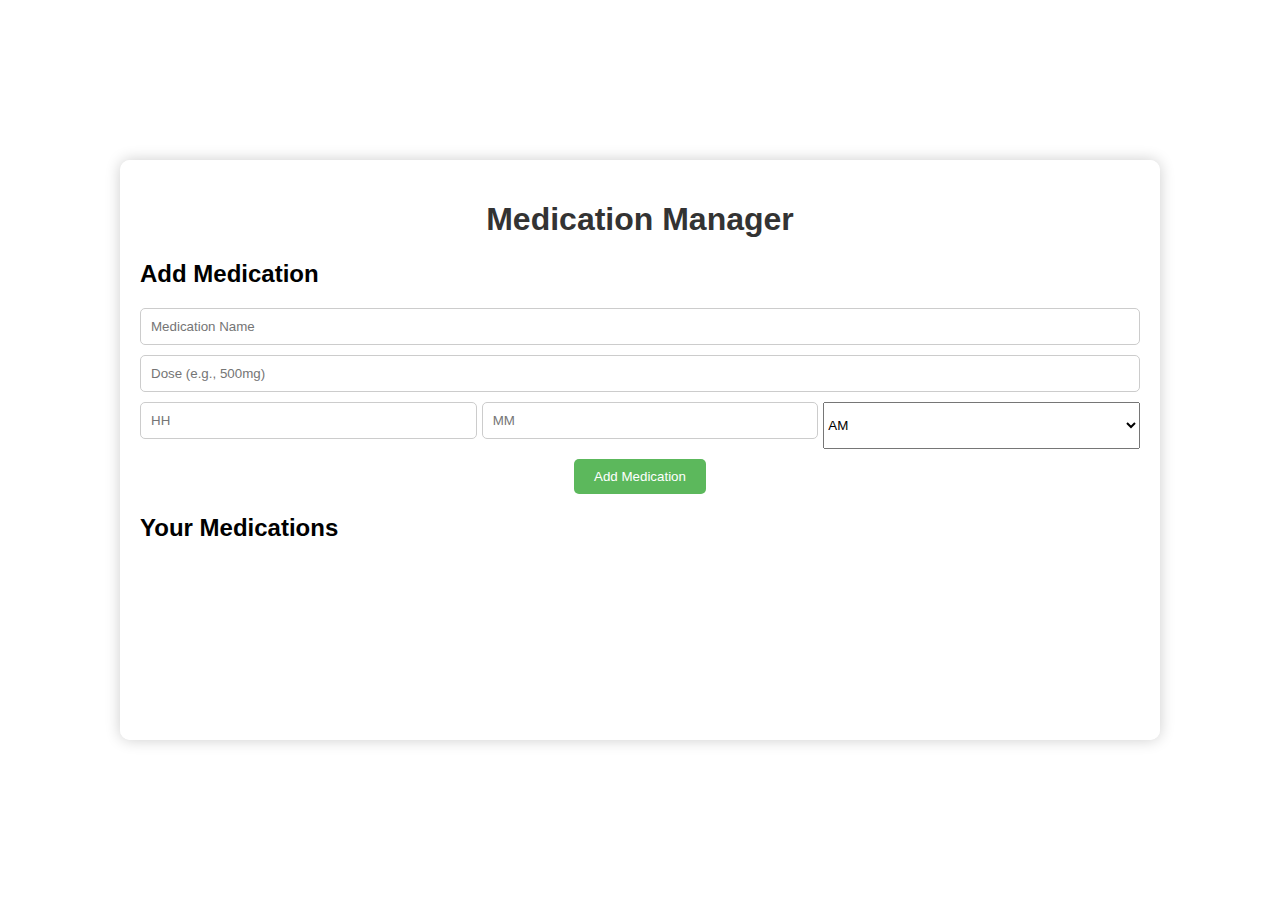
==== index.html @ 18aa8522 "Add files via upload" ====
<!DOCTYPE html>
<html lang="en">
<head>
    <meta charset="UTF-8">
    <meta name="viewport" content="width=device-width, initial-scale=1.0">
    <title>Medication Manager</title>
    <link rel="stylesheet" href="styles.css">
</head>
<body>
    <div class="container">
        <h1>Medication Manager</h1>
        <div class="add-medication">
            <h2>Add Medication</h2>
            <input type="text" id="medicationName" placeholder="Medication Name">
            <input type="text" id="dose" placeholder="Dose (e.g., 500mg)">
            <div class="time-input">
                <input type="number" id="reminderHour" placeholder="HH" min="1" max="12">
                <input type="number" id="reminderMinute" placeholder="MM" min="0" max="59">
                <select id="reminderPeriod">
                    <option value="AM">AM</option>
                    <option value="PM">PM</option>
                </select>
            </div>
            <button onclick="addMedication()">Add Medication</button>
        </div>
        <div class="medication-list">
            <h2>Your Medications</h2>
            <ul id="medicationList"></ul>
        </div>
    </div>

    <script src="script.js"></script>
</body>
</html>
---- styles.css ----
body {
    font-family: Arial, sans-serif;
    margin: 0;
    padding: 0;
    display: flex;
    justify-content: center;
    align-items: center;
    height: 100vh;
    background-image: url('https://images.rawpixel.com/image_800/czNmcy1wcml2YXRlL3Jhd3BpeGVsX2ltYWdlcy93ZWJzaXRlX2NvbnRlbnQvbHIvcm0zNzNiYXRjaDE1LWJnLTExLmpwZw.jpg'); /* Replace 'background.jpg' with your image file path */
    background-size: cover;
    background-position: center;
    overflow: hidden;
}

.container {
    width: 80%;
    max-width: 1000px;
    height: 60vh;
    padding: 20px;
    background: rgba(255, 255, 255, 0.9);
    border-radius: 10px;
    box-shadow: 0 0 15px rgba(0,0,0,0.2);
    overflow-y: auto;
}

h1 {
    text-align: center;
    color: #333;
}

.add-medication, .medication-list {
    margin-bottom: 20px;
}

input[type="text"], input[type="number"] {
    width: calc(100% - 22px);
    padding: 10px;
    margin-bottom: 10px;
    border: 1px solid #ccc;
    border-radius: 5px;
    display: block;
    margin: 0 auto 10px auto;
}

.time-input {
    display: flex;
    justify-content: space-between;
    margin-bottom: 10px;
}

.time-input input, .time-input select {
    flex: 1;
    margin-right: 5px;
}

.time-input input:last-child, .time-input select:last-child {
    margin-right: 0;
}

button {
    padding: 10px 20px;
    background-color: #5cb85c;
    color: #fff;
    border: none;
    cursor: pointer;
    border-radius: 5px;
    display: block;
    margin: 0 auto;
}

button:hover {
    background-color: #4cae4c;
}

ul {
    list-style-type: none;
    padding: 0;
}

li {
    background-color: #f9f9f9;
    margin-bottom: 10px;
    padding: 10px;
    border: 1px solid #ddd;
    border-radius: 5px;
}

.medication-info {
    display: flex;
    justify-content: space-between;
    align-items: center;
}

.medication-info span {
    display: block;
    font-size: 16px;
}

.medication-info button {
    background-color: #5bc0de;
    padding: 5px 10px;
    border-radius: 5px;
}

.medication-info button:hover {
    background-color: #46b8da;
}

/* Responsive Styles */
@media screen and (max-width: 600px) {
    .container {
        width: 90%;
        height: auto;
        margin: 20px auto;
    }

    h1 {
        font-size: 1.5em;
    }

    .add-medication h2, .medication-list h2 {
        font-size: 1.2em;
    }

    input[type="text"], input[type="number"] {
        width: calc(100% - 20px);
        padding: 8px;
        margin-bottom: 8px;
    }

    .time-input {
        flex-direction: column;
    }

    .time-input input, .time-input select {
        margin-right: 0;
        margin-bottom: 8px;
    }

    button {
        padding: 8px 16px;
        font-size: 1em;
    }

    li {
        padding: 8px;
        font-size: 1em;
    }

    .medication-info span {
        font-size: 14px;
    }
}
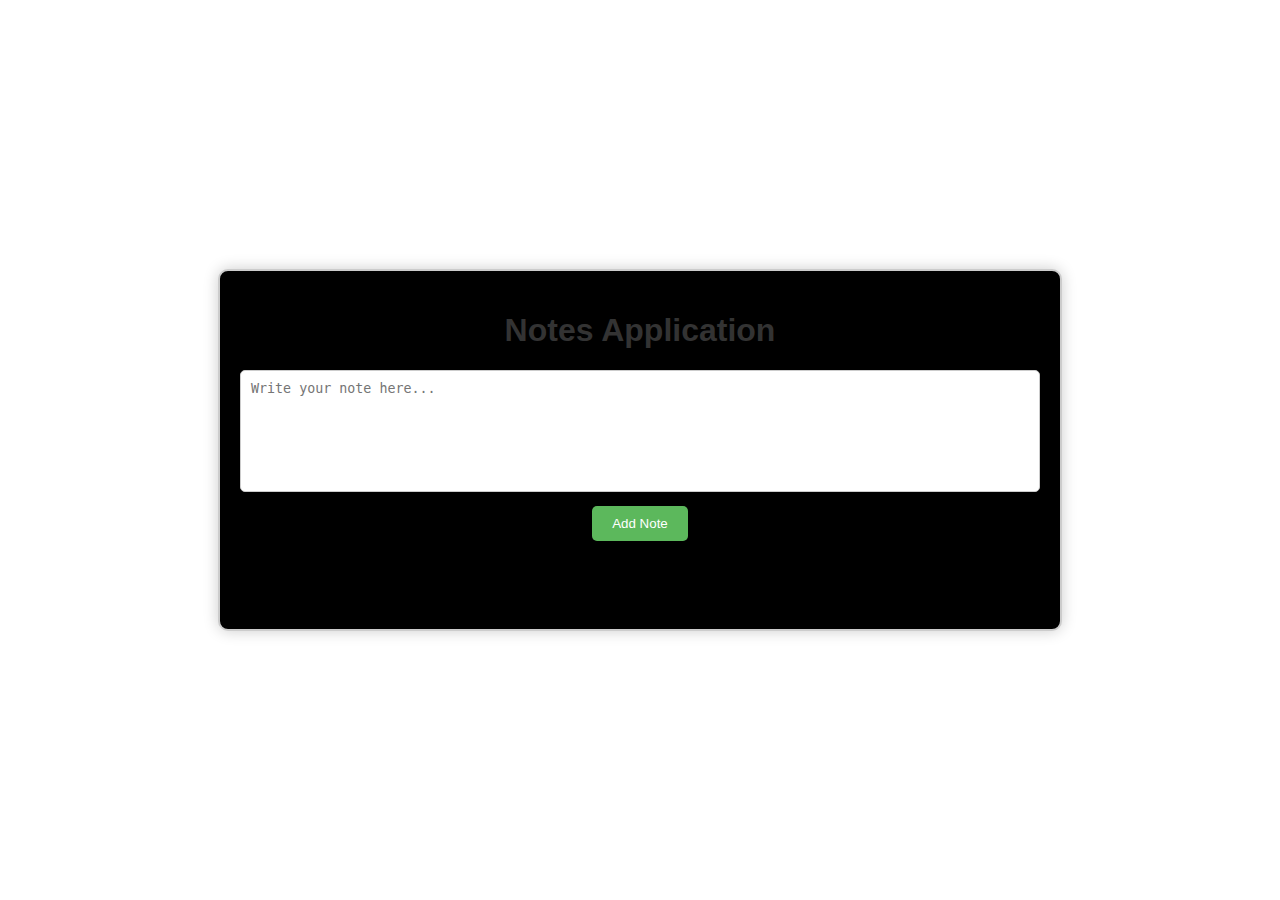
==== commit 99f38001: "Notemaking - Normal" ====
--- a/index.html
+++ b/index.html
@@ -3,29 +3,19 @@
 <head>
     <meta charset="UTF-8">
     <meta name="viewport" content="width=device-width, initial-scale=1.0">
-    <title>Medication Manager</title>
+    <title>Notes Application</title>
     <link rel="stylesheet" href="styles.css">
 </head>
 <body>
     <div class="container">
-        <h1>Medication Manager</h1>
-        <div class="add-medication">
-            <h2>Add Medication</h2>
-            <input type="text" id="medicationName" placeholder="Medication Name">
-            <input type="text" id="dose" placeholder="Dose (e.g., 500mg)">
-            <div class="time-input">
-                <input type="number" id="reminderHour" placeholder="HH" min="1" max="12">
-                <input type="number" id="reminderMinute" placeholder="MM" min="0" max="59">
-                <select id="reminderPeriod">
-                    <option value="AM">AM</option>
-                    <option value="PM">PM</option>
-                </select>
-            </div>
-            <button onclick="addMedication()">Add Medication</button>
+        <h1>Notes Application</h1>
+        <div class="note-creation">
+            <textarea id="noteInput" placeholder="Write your note here..."></textarea>
+            <button onclick="addNote()">Add Note</button>
         </div>
-        <div class="medication-list">
-            <h2>Your Medications</h2>
-            <ul id="medicationList"></ul>
+        <div class="note-list">
+            <h2>Your Notes</h2>
+            <ul id="noteList"></ul>
         </div>
     </div>
 
--- a/styles.css
+++ b/styles.css
@@ -6,21 +6,20 @@
     justify-content: center;
     align-items: center;
     height: 100vh;
-    background-image: url('https://images.rawpixel.com/image_800/czNmcy1wcml2YXRlL3Jhd3BpeGVsX2ltYWdlcy93ZWJzaXRlX2NvbnRlbnQvbHIvcm0zNzNiYXRjaDE1LWJnLTExLmpwZw.jpg'); /* Replace 'background.jpg' with your image file path */
+    background-image: url('https://www.shutterstock.com/shutterstock/photos/2151228245/display_1500/stock-vector-hands-holding-pen-or-pencil-making-notes-or-goals-in-a-notebook-filling-out-a-diary-or-planner-2151228245.jpg'); /* Replace 'background.jpg' with your image file path */
     background-size: cover;
     background-position: center;
     overflow: hidden;
 }
 
 .container {
-    width: 80%;
-    max-width: 1000px;
-    height: 60vh;
+    width: 90%;
+    max-width: 800px;
     padding: 20px;
-    background: rgba(255, 255, 255, 0.9);
+    background-color: #000000; /* Changed background color to yellow */
     border-radius: 10px;
-    box-shadow: 0 0 15px rgba(0,0,0,0.2);
-    overflow-y: auto;
+    box-shadow: 0 0 15px rgba(0, 0, 0, 0.2);
+    border: 2px solid #ccc; /* Border line */
 }
 
 h1 {
@@ -28,33 +27,18 @@
     color: #333;
 }
 
-.add-medication, .medication-list {
+.note-creation {
     margin-bottom: 20px;
 }
 
-input[type="text"], input[type="number"] {
+textarea {
     width: calc(100% - 22px);
+    height: 100px;
     padding: 10px;
-    margin-bottom: 10px;
     border: 1px solid #ccc;
     border-radius: 5px;
-    display: block;
-    margin: 0 auto 10px auto;
-}
-
-.time-input {
-    display: flex;
-    justify-content: space-between;
     margin-bottom: 10px;
-}
-
-.time-input input, .time-input select {
-    flex: 1;
-    margin-right: 5px;
-}
-
-.time-input input:last-child, .time-input select:last-child {
-    margin-right: 0;
+    resize: none;
 }
 
 button {
@@ -72,6 +56,10 @@
     background-color: #4cae4c;
 }
 
+.note-list {
+    margin-top: 20px;
+}
+
 ul {
     list-style-type: none;
     padding: 0;
@@ -83,71 +71,34 @@
     padding: 10px;
     border: 1px solid #ddd;
     border-radius: 5px;
-}
-
-.medication-info {
     display: flex;
     justify-content: space-between;
     align-items: center;
 }
 
-.medication-info span {
-    display: block;
-    font-size: 16px;
+.note-content {
+    flex: 1;
 }
 
-.medication-info button {
+.note-actions {
+    display: flex;
+    gap: 10px;
+}
+
+.note-actions button {
     background-color: #5bc0de;
     padding: 5px 10px;
     border-radius: 5px;
 }
 
-.medication-info button:hover {
+.note-actions button:hover {
     background-color: #46b8da;
 }
 
-/* Responsive Styles */
-@media screen and (max-width: 600px) {
-    .container {
-        width: 90%;
-        height: auto;
-        margin: 20px auto;
-    }
+.note-actions button.delete {
+    background-color: #d9534f;
+}
 
-    h1 {
-        font-size: 1.5em;
-    }
-
-    .add-medication h2, .medication-list h2 {
-        font-size: 1.2em;
-    }
-
-    input[type="text"], input[type="number"] {
-        width: calc(100% - 20px);
-        padding: 8px;
-        margin-bottom: 8px;
-    }
-
-    .time-input {
-        flex-direction: column;
-    }
-
-    .time-input input, .time-input select {
-        margin-right: 0;
-        margin-bottom: 8px;
-    }
-
-    button {
-        padding: 8px 16px;
-        font-size: 1em;
-    }
-
-    li {
-        padding: 8px;
-        font-size: 1em;
-    }
-
-    .medication-info span {
-        font-size: 14px;
-    }
+.note-actions button.delete:hover {
+    background-color: #c9302c;
 }
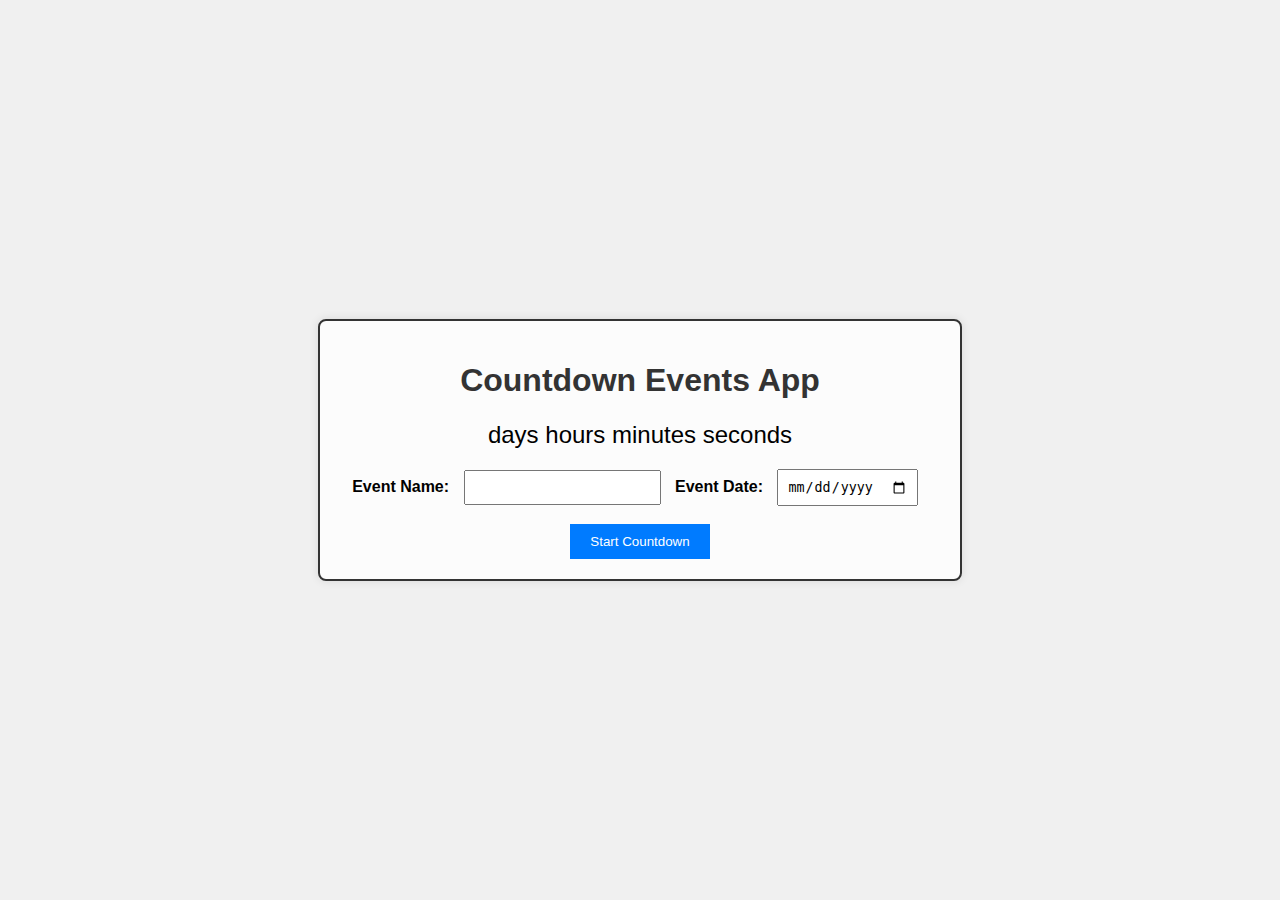
==== commit f374223c: "Add files via upload" ====
--- a/index.html
+++ b/index.html
@@ -3,19 +3,27 @@
 <head>
     <meta charset="UTF-8">
     <meta name="viewport" content="width=device-width, initial-scale=1.0">
-    <title>Notes Application</title>
+    <title>Countdown Events App</title>
     <link rel="stylesheet" href="styles.css">
 </head>
 <body>
     <div class="container">
-        <h1>Notes Application</h1>
-        <div class="note-creation">
-            <textarea id="noteInput" placeholder="Write your note here..."></textarea>
-            <button onclick="addNote()">Add Note</button>
-        </div>
-        <div class="note-list">
-            <h2>Your Notes</h2>
-            <ul id="noteList"></ul>
+        <h1>Countdown Events App</h1>
+        <div class="countdown">
+            <div id="countdownTimer" class="countdown-timer">
+                <span id="days"></span> days
+                <span id="hours"></span> hours
+                <span id="minutes"></span> minutes
+                <span id="seconds"></span> seconds
+            </div>
+            <div class="event-form">
+                <label for="eventName">Event Name:</label>
+                <input type="text" id="eventName">
+                <label for="eventDate">Event Date:</label>
+                <input type="date" id="eventDate">
+              <br><br>
+                <button onclick="startCountdown()">Start Countdown</button>
+            </div>
         </div>
     </div>
 
--- a/styles.css
+++ b/styles.css
@@ -2,103 +2,97 @@
     font-family: Arial, sans-serif;
     margin: 0;
     padding: 0;
+    background-color: #f0f0f0; /* Fallback background color */
+    background-image: url("https://www.shutterstock.com/shutterstock/videos/3482637129/thumb/1.jpg?ip=x480"); /* Replace 'background.jpg' with your image file path */
+    background-size: cover;
+    background-position: center;
     display: flex;
     justify-content: center;
     align-items: center;
     height: 100vh;
-    background-image: url('https://www.shutterstock.com/shutterstock/photos/2151228245/display_1500/stock-vector-hands-holding-pen-or-pencil-making-notes-or-goals-in-a-notebook-filling-out-a-diary-or-planner-2151228245.jpg'); /* Replace 'background.jpg' with your image file path */
-    background-size: cover;
-    background-position: center;
+}
+
+.intro {
+    position: relative;
+    width: 100%;
+    height: 100%;
     overflow: hidden;
 }
 
+.intro .intro-gif {
+    position: absolute;
+    top: 50%;
+    left: 50%;
+    transform: translate(-50%, -50%);
+    max-width: 100%;
+    max-height: 100%;
+}
+
+.intro .intro-content {
+    position: absolute;
+    top: 50%;
+    left: 50%;
+    transform: translate(-50%, -50%);
+    text-align: center;
+    color: #007bff; /* Blue color */
+    z-index: 1;
+}
+
+.intro .intro-content h1 {
+    font-size: 3rem;
+    margin-bottom: 20px;
+}
+
+.intro .intro-content p {
+    font-size: 1.5rem;
+}
+
 .container {
-    width: 90%;
-    max-width: 800px;
+    text-align: center;
+    background-color: rgba(255, 255, 255, 0.8); /* Semi-transparent white background for better readability */
     padding: 20px;
-    background-color: #000000; /* Changed background color to yellow */
-    border-radius: 10px;
-    box-shadow: 0 0 15px rgba(0, 0, 0, 0.2);
-    border: 2px solid #ccc; /* Border line */
+    border-radius: 8px;
+    box-shadow: 0 0 10px rgba(0, 0, 0, 0.1);
+    max-width: 600px;
+    width: 100%;
+    border: 2px solid #333; /* Border around the container */
 }
 
 h1 {
-    text-align: center;
     color: #333;
 }
 
-.note-creation {
-    margin-bottom: 20px;
+.countdown {
+    margin-top: 20px;
 }
 
-textarea {
-    width: calc(100% - 22px);
-    height: 100px;
-    padding: 10px;
-    border: 1px solid #ccc;
-    border-radius: 5px;
+.countdown-timer {
+    font-size: 24px;
     margin-bottom: 10px;
-    resize: none;
 }
 
-button {
+.event-form {
+    margin-top: 20px;
+}
+
+.event-form label {
+    font-weight: bold;
+}
+
+.event-form input {
+    padding: 8px;
+    margin: 0 10px;
+}
+
+.event-form button {
     padding: 10px 20px;
-    background-color: #5cb85c;
+    background-color: #007bff;
     color: #fff;
     border: none;
     cursor: pointer;
-    border-radius: 5px;
-    display: block;
-    margin: 0 auto;
+    transition: background-color 0.3s ease;
 }
 
-button:hover {
-    background-color: #4cae4c;
+.event-form button:hover {
+    background-color: #0056b3;
 }
-
-.note-list {
-    margin-top: 20px;
-}
-
-ul {
-    list-style-type: none;
-    padding: 0;
-}
-
-li {
-    background-color: #f9f9f9;
-    margin-bottom: 10px;
-    padding: 10px;
-    border: 1px solid #ddd;
-    border-radius: 5px;
-    display: flex;
-    justify-content: space-between;
-    align-items: center;
-}
-
-.note-content {
-    flex: 1;
-}
-
-.note-actions {
-    display: flex;
-    gap: 10px;
-}
-
-.note-actions button {
-    background-color: #5bc0de;
-    padding: 5px 10px;
-    border-radius: 5px;
-}
-
-.note-actions button:hover {
-    background-color: #46b8da;
-}
-
-.note-actions button.delete {
-    background-color: #d9534f;
-}
-
-.note-actions button.delete:hover {
-    background-color: #c9302c;
-}
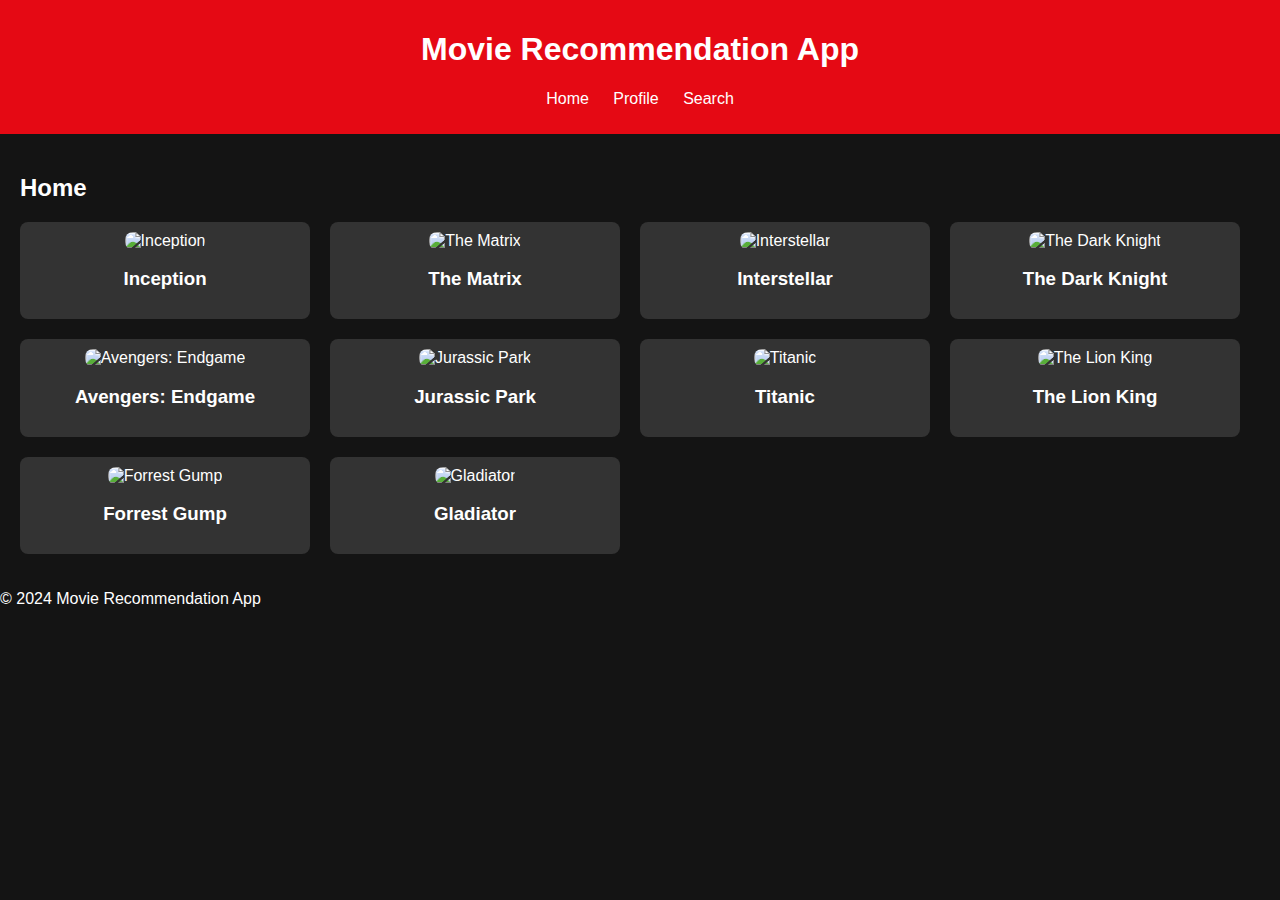
==== commit 22d76563: "Add files via upload" ====
--- a/index.html
+++ b/index.html
@@ -3,29 +3,40 @@
 <head>
     <meta charset="UTF-8">
     <meta name="viewport" content="width=device-width, initial-scale=1.0">
-    <title>Countdown Events App</title>
+    <title>Movie Recommendation App</title>
     <link rel="stylesheet" href="styles.css">
 </head>
 <body>
-    <div class="container">
-        <h1>Countdown Events App</h1>
-        <div class="countdown">
-            <div id="countdownTimer" class="countdown-timer">
-                <span id="days"></span> days
-                <span id="hours"></span> hours
-                <span id="minutes"></span> minutes
-                <span id="seconds"></span> seconds
+    <header>
+        <h1>Movie Recommendation App</h1>
+        <nav>
+            <ul>
+                <li><a href="#" id="home-link">Home</a></li>
+                <li><a href="#" id="profile-link">Profile</a></li>
+                <li><a href="#" id="search-link">Search</a></li>
+            </ul>
+        </nav>
+    </header>
+    <main>
+        <section id="home" class="content-section">
+            <h2>Home</h2>
+            <div id="movie-list">
+                <!-- Movies will be displayed here -->
             </div>
-            <div class="event-form">
-                <label for="eventName">Event Name:</label>
-                <input type="text" id="eventName">
-                <label for="eventDate">Event Date:</label>
-                <input type="date" id="eventDate">
-              <br><br>
-                <button onclick="startCountdown()">Start Countdown</button>
-            </div>
-        </div>
-    </div>
+        </section>
+        <section id="profile" class="content-section">
+            <h2>Profile</h2>
+            <p>User profile information will go here.</p>
+        </section>
+        <section id="search" class="content-section">
+            <h2>Search</h2>
+            <input type="text" id="search-input" placeholder="Search for a movie...">
+            <div id="search-results"></div>
+        </section>
+    </main>
+  <footer>
+        <p>&copy; 2024 Movie Recommendation App</p>
+    </footer>
 
     <script src="script.js"></script>
 </body>
--- a/styles.css
+++ b/styles.css
@@ -1,98 +1,104 @@
 body {
     font-family: Arial, sans-serif;
+    background-color: #141414;
+    color: white;
     margin: 0;
     padding: 0;
-    background-color: #f0f0f0; /* Fallback background color */
-    background-image: url("https://www.shutterstock.com/shutterstock/videos/3482637129/thumb/1.jpg?ip=x480"); /* Replace 'background.jpg' with your image file path */
-    background-size: cover;
-    background-position: center;
-    display: flex;
-    justify-content: center;
-    align-items: center;
-    height: 100vh;
 }
 
-.intro {
-    position: relative;
-    width: 100%;
-    height: 100%;
-    overflow: hidden;
+header {
+    background-color: #e50914;
+    padding: 10px;
+    text-align: center;
 }
 
-.intro .intro-gif {
-    position: absolute;
+nav ul {
+    list-style-type: none;
+    padding: 0;
+}
+
+nav ul li {
+    display: inline;
+    margin: 0 10px;
+}
+
+nav ul li a {
+    color: white;
+    text-decoration: none;
+}
+
+main {
+    padding: 20px;
+}
+
+.content-section {
+    display: none;
+}
+
+#home {
+    display: block;
+}
+
+#movie-list {
+    display: flex;
+    flex-wrap: wrap;
+    gap: 20px;
+}
+
+.movie {
+    background-color: #333;
+    border-radius: 8px;
+    padding: 10px;
+    width: calc(25% - 20px);
+    box-sizing: border-box;
+    text-align: center;
+}
+
+.movie img {
+    max-width: 100%;
+    border-radius: 8px;
+}
+.movie {
+    background-color: #333;
+    border-radius: 8px;
+    padding: 10px;
+    width: calc(25% - 20px);
+    box-sizing: border-box;
+    text-align: center;
+    cursor: pointer;
+    transition: transform 0.2s;
+}
+
+.movie:hover {
+    transform: scale(1.05);
+}
+
+#movie-details {
+    display: none;
+    background-color: #222;
+    color: white;
+    padding: 20px;
+    border-radius: 8px;
+    position: fixed;
     top: 50%;
     left: 50%;
     transform: translate(-50%, -50%);
-    max-width: 100%;
-    max-height: 100%;
+    width: 80%;
+    max-width: 600px;
+    z-index: 1000;
 }
 
-.intro .intro-content {
-    position: absolute;
-    top: 50%;
-    left: 50%;
-    transform: translate(-50%, -50%);
-    text-align: center;
-    color: #007bff; /* Blue color */
-    z-index: 1;
+#movie-details h2 {
+    margin-top: 0;
 }
 
-.intro .intro-content h1 {
-    font-size: 3rem;
-    margin-bottom: 20px;
+#overlay {
+    display: none;
+    position: fixed;
+    top: 0;
+    left: 0;
+    width: 100%;
+    height: 100%;
+    background: rgba(0, 0, 0, 0.7);
+    z-index: 999;
 }
-
-.intro .intro-content p {
-    font-size: 1.5rem;
-}
-
-.container {
-    text-align: center;
-    background-color: rgba(255, 255, 255, 0.8); /* Semi-transparent white background for better readability */
-    padding: 20px;
-    border-radius: 8px;
-    box-shadow: 0 0 10px rgba(0, 0, 0, 0.1);
-    max-width: 600px;
-    width: 100%;
-    border: 2px solid #333; /* Border around the container */
-}
-
-h1 {
-    color: #333;
-}
-
-.countdown {
-    margin-top: 20px;
-}
-
-.countdown-timer {
-    font-size: 24px;
-    margin-bottom: 10px;
-}
-
-.event-form {
-    margin-top: 20px;
-}
-
-.event-form label {
-    font-weight: bold;
-}
-
-.event-form input {
-    padding: 8px;
-    margin: 0 10px;
-}
-
-.event-form button {
-    padding: 10px 20px;
-    background-color: #007bff;
-    color: #fff;
-    border: none;
-    cursor: pointer;
-    transition: background-color 0.3s ease;
-}
-
-.event-form button:hover {
-    background-color: #0056b3;
-}
